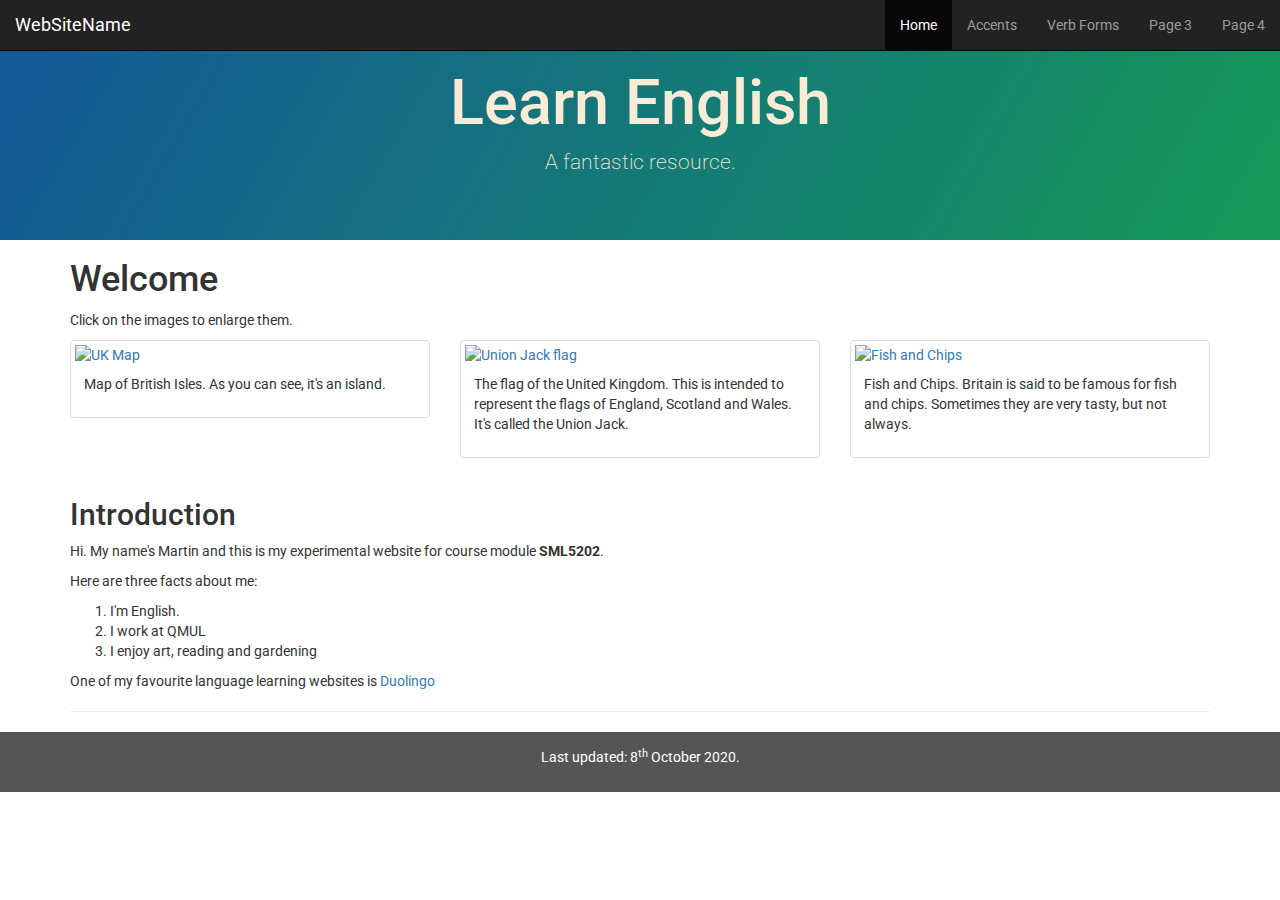
==== index.html @ fe7bf31f "Add files via upload" ====
<!DOCTYPE html>
<html lang="en">

<head>
<title>Martin's Test Page</title>

<link rel="stylesheet" href="https://maxcdn.bootstrapcdn.com/bootstrap/3.4.1/css/bootstrap.min.css">
<script src="https://ajax.googleapis.com/ajax/libs/jquery/3.5.1/jquery.min.js"></script>
<script src="https://maxcdn.bootstrapcdn.com/bootstrap/3.4.1/js/bootstrap.min.js"></script>    
<meta name="viewport" content="width=device-width, initial-scale=1">
<!--<link rel="stylesheet" href="styles.css">-->
<meta charset="UTF-8">

<!-- THIS IS WHERE YOU ADD YOUR OWN STYLE RULES -->
<style>
@import url('https://fonts.googleapis.com/css2?family=Roboto&display=swap');

body {
font-family: 'Roboto', sans-serif;
}

/* SET STYLES FOR BANNER */
.jumbotron {
	padding-top: 48px;
	padding-bottom: 48px;
	text-align: center;
	background: #392986;
	color: antiquewhite;
	background-image: linear-gradient(120deg, #155799, #159957);
	margin-bottom: 0px;
}

 /* remove rounded corners from navigation bar */
.navbar {
      /**margin-bottom: 0;**/
      border-radius: 0;
}


 /* Set black background color, white text and some padding */
    footer {
      background-color: #555;
      color: white;
      padding: 15px;
      text-align:center; 
}

</style>
</head>


<body>
<!-- THIS IS THE BANNER -->
<div class="jumbotron">
    <h1>Learn English</h1>
    <p>A fantastic resource.</p>
  </div>
 
<!-- THIS IS THE NAVIGATION BAR -->
<nav class="navbar navbar-inverse navbar-fixed-top">
  <div class="container-fluid">
    <div class="navbar-header">
     
      <button type="button" class="navbar-toggle" data-toggle="collapse" data-target="#myNavbar">
        <span class="icon-bar"></span>
        <span class="icon-bar"></span>
        <span class="icon-bar"></span>                        
      </button>
      
      <a class="navbar-brand" href="#">WebSiteName</a>
    </div>
     
    <div class="collapse navbar-collapse" id="myNavbar">
      <ul class="nav navbar-nav navbar-right">
      
      <li class="active"><a href="#">Home</a></li>
      <li><a href="accents.html">Accents</a></li>
      <li><a href="verbforms.html">Verb Forms</a></li>
      <li><a href="#">Page 3</a></li>
      <li><a href="#">Page 4</a></li>
    </ul>
    </div>
  </div>
</nav>

<!-- THIS IS THE MAIN SECTION OF THE PAGE -->
<div class="container">  
<h1>Welcome</h1>
  <p>Click on the images to enlarge them.</p>
  <div class="row">
    <div class="col-md-4">
      <div class="thumbnail">
        <a href="https://upload.wikimedia.org/wikipedia/commons/c/c3/Great_Britain_template.png" target="_blank">
          <img src="https://upload.wikimedia.org/wikipedia/commons/c/c3/Great_Britain_template.png" alt="UK Map" style="height:100%">
          <div class="caption">
            <p>Map of British Isles. As you can see, it's an island.</p>
          </div>
        </a>
      </div>
    </div>
    <div class="col-md-4">
      <div class="thumbnail">
        <a href="https://openclipart.org/download/313133/1546702438.svg" target="_blank">
          <img src="https://openclipart.org/download/313133/1546702438.svg" alt="Union Jack flag" style="height:100%">
          <div class="caption">
            <p>The flag of the United Kingdom. This is intended to represent the flags of England, Scotland and Wales. It's called the Union Jack.</p>
          </div>
        </a>
      </div>
    </div>
    <div class="col-md-4">
      <div class="thumbnail">
        <a href="https://upload.wikimedia.org/wikipedia/commons/thumb/4/40/Fish_and_chips_Portobello_Road.jpg/640px-Fish_and_chips_Portobello_Road.jpg" target="_blank">
          <img src="https://upload.wikimedia.org/wikipedia/commons/thumb/4/40/Fish_and_chips_Portobello_Road.jpg/640px-Fish_and_chips_Portobello_Road.jpg" alt="Fish and Chips" style="height:100%">
          <div class="caption">
            <p>Fish and Chips. Britain is said to be famous for fish and chips. Sometimes they are very tasty, but not always.</p>
          </div>
        </a>
      </div>
    </div>
  </div>
  
<h2>Introduction</h2>
<p>Hi. My name's Martin and this is my experimental website for course module <strong>SML5202</strong>.</p>
<p>Here are three facts about me:</p>
<ol>
<li>I'm English.</li>
<li>I work at QMUL</li>
<li>I enjoy art, reading and gardening</li>
</ol>
<p>One of my favourite language learning websites is&nbsp;<a href="https://www.duolingo.com">Duolingo</a></p>
<hr />
</div>


<!-- THIS IS THE FOOTER SECTION OF THE PAGE -->

<footer>
<p>Last updated: 8<sup>th</sup> October 2020.</p>
</footer>



<!-- THIS IS THE END OF THE CONTENT SECTIONS. DO NOT PUT ANYTHING AFTER HERE -->

</body>
</html>
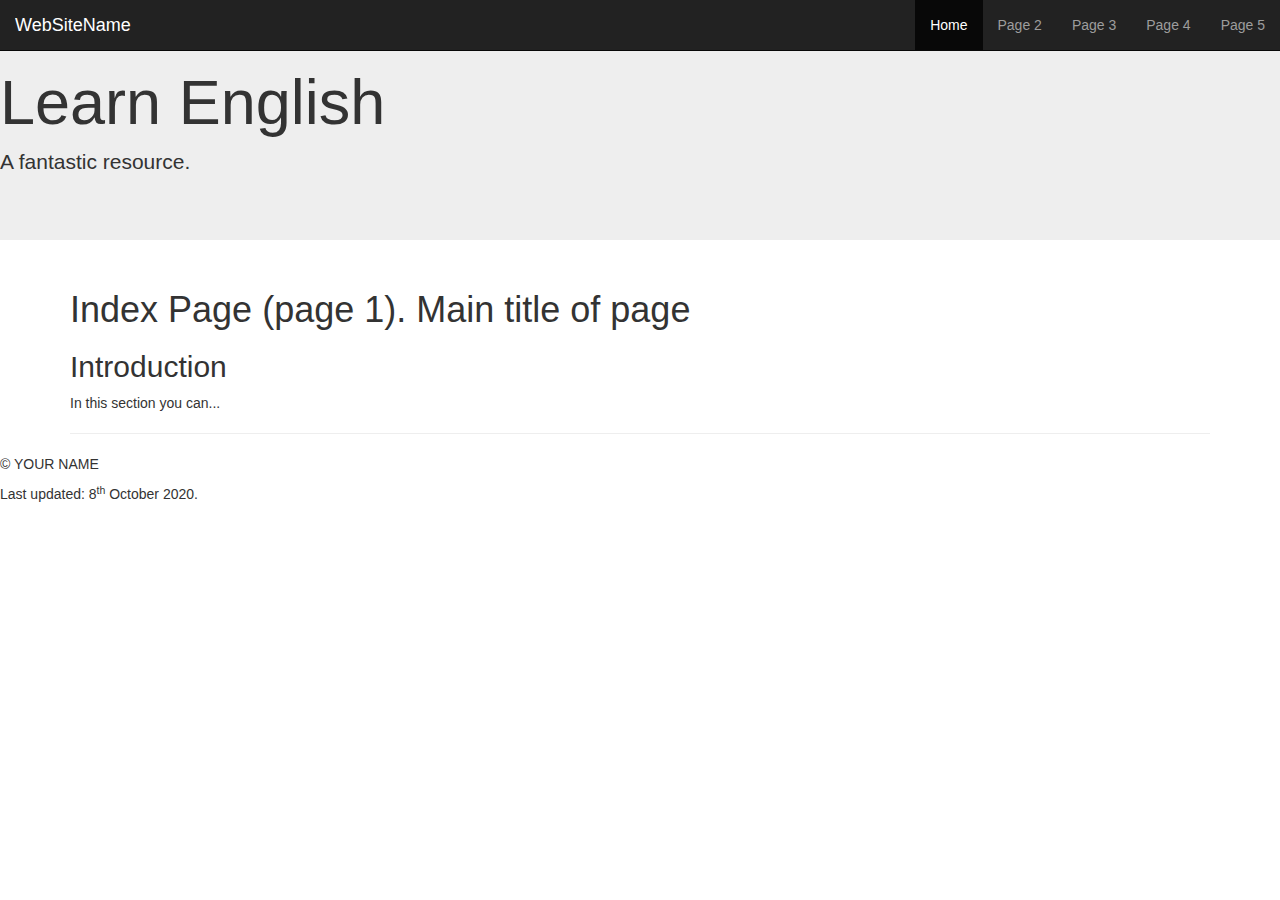
==== commit a9b6c41e: "Update index.html" ====
--- a/index.html
+++ b/index.html
@@ -2,55 +2,20 @@
 <html lang="en">
 
 <head>
-<title>Martin's Test Page</title>
+<title>My SML5202 Webstite Page 2</title>
 
 <link rel="stylesheet" href="https://maxcdn.bootstrapcdn.com/bootstrap/3.4.1/css/bootstrap.min.css">
 <script src="https://ajax.googleapis.com/ajax/libs/jquery/3.5.1/jquery.min.js"></script>
 <script src="https://maxcdn.bootstrapcdn.com/bootstrap/3.4.1/js/bootstrap.min.js"></script>    
 <meta name="viewport" content="width=device-width, initial-scale=1">
-<!--<link rel="stylesheet" href="styles.css">-->
+<link rel="stylesheet" href="styles.css">
 <meta charset="UTF-8">
 
-<!-- THIS IS WHERE YOU ADD YOUR OWN STYLE RULES -->
-<style>
-@import url('https://fonts.googleapis.com/css2?family=Roboto&display=swap');
-
-body {
-font-family: 'Roboto', sans-serif;
-}
-
-/* SET STYLES FOR BANNER */
-.jumbotron {
-	padding-top: 48px;
-	padding-bottom: 48px;
-	text-align: center;
-	background: #392986;
-	color: antiquewhite;
-	background-image: linear-gradient(120deg, #155799, #159957);
-	margin-bottom: 0px;
-}
-
- /* remove rounded corners from navigation bar */
-.navbar {
-      /**margin-bottom: 0;**/
-      border-radius: 0;
-}
-
-
- /* Set black background color, white text and some padding */
-    footer {
-      background-color: #555;
-      color: white;
-      padding: 15px;
-      text-align:center; 
-}
-
-</style>
 </head>
 
 
 <body>
-<!-- THIS IS THE BANNER -->
+<!-- THIS IS THE BANNER YOU CAN CHANGE THE TEXT TO REFLECT THE NAME OF YOUR WEBSITE -->
 <div class="jumbotron">
     <h1>Learn English</h1>
     <p>A fantastic resource.</p>
@@ -72,83 +37,39 @@
      
     <div class="collapse navbar-collapse" id="myNavbar">
       <ul class="nav navbar-nav navbar-right">
-      
-      <li class="active"><a href="#">Home</a></li>
-      <li><a href="accents.html">Accents</a></li>
-      <li><a href="verbforms.html">Verb Forms</a></li>
-      <li><a href="#">Page 3</a></li>
-      <li><a href="#">Page 4</a></li>
+
+<!-- THESE ARE THE LINKS BETWEEN YOUR PAGES. IF YOU CHANGE A PAGE NAME, YOU MUST CHANGE THE ENTRIES ACCORDINGLY -->
+	      
+      <li class="active"><a href="index.html">Home</a></li>
+      <li><a href="page2.html">Page 2</a></li>
+      <li><a href="page3.html">Page 3</a></li>
+      <li><a href="page4.html">Page 4</a></li>
+      <li><a href="page5.html">Page 5</a></li>
     </ul>
     </div>
   </div>
 </nav>
 
-<!-- THIS IS THE MAIN SECTION OF THE PAGE -->
-<div class="container">  
-<h1>Welcome</h1>
-  <p>Click on the images to enlarge them.</p>
-  <div class="row">
-    <div class="col-md-4">
-      <div class="thumbnail">
-        <a href="https://upload.wikimedia.org/wikipedia/commons/c/c3/Great_Britain_template.png" target="_blank">
-          <img src="https://upload.wikimedia.org/wikipedia/commons/c/c3/Great_Britain_template.png" alt="UK Map" style="height:100%">
-          <div class="caption">
-            <p>Map of British Isles. As you can see, it's an island.</p>
-          </div>
-        </a>
-      </div>
-    </div>
-    <div class="col-md-4">
-      <div class="thumbnail">
-        <a href="https://openclipart.org/download/313133/1546702438.svg" target="_blank">
-          <img src="https://openclipart.org/download/313133/1546702438.svg" alt="Union Jack flag" style="height:100%">
-          <div class="caption">
-            <p>The flag of the United Kingdom. This is intended to represent the flags of England, Scotland and Wales. It's called the Union Jack.</p>
-          </div>
-        </a>
-      </div>
-    </div>
-    <div class="col-md-4">
-      <div class="thumbnail">
-        <a href="https://upload.wikimedia.org/wikipedia/commons/thumb/4/40/Fish_and_chips_Portobello_Road.jpg/640px-Fish_and_chips_Portobello_Road.jpg" target="_blank">
-          <img src="https://upload.wikimedia.org/wikipedia/commons/thumb/4/40/Fish_and_chips_Portobello_Road.jpg/640px-Fish_and_chips_Portobello_Road.jpg" alt="Fish and Chips" style="height:100%">
-          <div class="caption">
-            <p>Fish and Chips. Britain is said to be famous for fish and chips. Sometimes they are very tasty, but not always.</p>
-          </div>
-        </a>
-      </div>
-    </div>
-  </div>
-  
+<!-- THIS IS THE MAIN SECTION OF THE PAGE WEHRE YOU PUT YOUR CODE, TEXT, VIDEOS ETC. ON THE PAGE -->
+<div class="container"> 
+	
+<!-- PUT YOUR CONTENT BELOW HERE -->	
+<h1>Index Page (page 1). Main title of page</h1>
 <h2>Introduction</h2>
-<p>Hi. My name's Martin and this is my experimental website for course module <strong>SML5202</strong>.</p>
-<p>Here are three facts about me:</p>
-<ol>
-<li>I'm English.</li>
-<li>I work at QMUL</li>
-<li>I enjoy art, reading and gardening</li>
-</ol>
-<p>One of my favourite language learning websites is&nbsp;<a href="https://www.duolingo.com">Duolingo</a></p>
+<p>In this section you can...</p>
 <hr />
+	
+<!-- PUT YOUR CONTENT ABOVE HERE -->
 </div>
 
-
 <!-- THIS IS THE FOOTER SECTION OF THE PAGE -->
-
 <footer>
+	<p>&copy; YOUR NAME</p>	
 <p>Last updated: 8<sup>th</sup> October 2020.</p>
 </footer>
-
 
 
 <!-- THIS IS THE END OF THE CONTENT SECTIONS. DO NOT PUT ANYTHING AFTER HERE -->
 
 </body>
 </html>
-
-
-
-
-
-
-
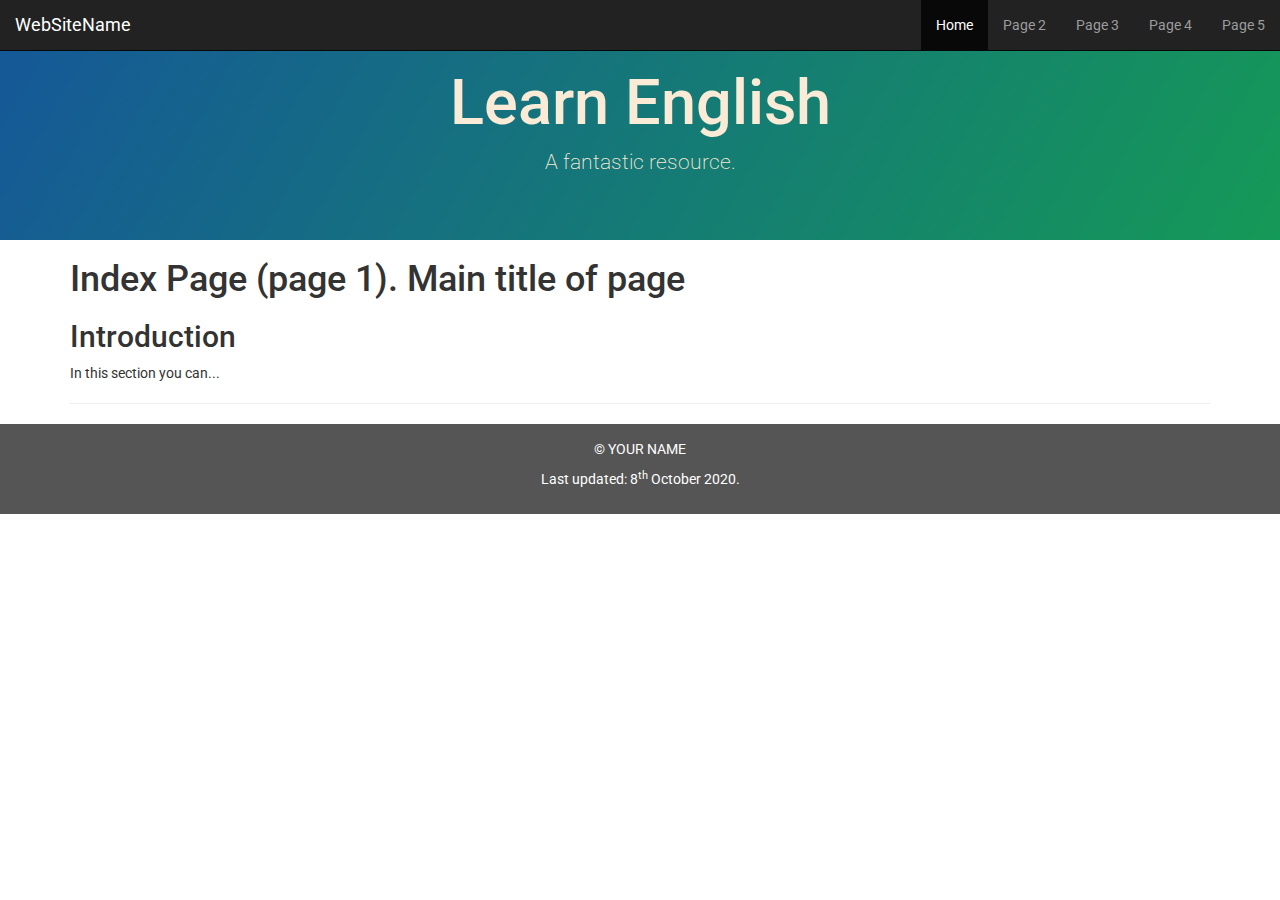
==== commit aa9d49e1: "Update index.html" ====
--- a/index.html
+++ b/index.html
@@ -8,7 +8,7 @@
 <script src="https://ajax.googleapis.com/ajax/libs/jquery/3.5.1/jquery.min.js"></script>
 <script src="https://maxcdn.bootstrapcdn.com/bootstrap/3.4.1/js/bootstrap.min.js"></script>    
 <meta name="viewport" content="width=device-width, initial-scale=1">
-<link rel="stylesheet" href="styles.css">
+<link rel="stylesheet" href="css/styles.css">
 <meta charset="UTF-8">
 
 </head>
--- a/css/styles.css
+++ b/css/styles.css
@@ -0,0 +1,34 @@
+/* SET FONT FOR WEBSITE */
+@import url('https://fonts.googleapis.com/css2?family=Roboto&display=swap');
+
+body {
+font-family: 'Roboto', sans-serif;
+}
+
+
+/* SET STYLES FOR BANNER */
+.jumbotron {
+	padding-top: 48px;
+	padding-bottom: 48px;
+	text-align: center;
+	background: #392986;
+	color: antiquewhite;
+	background-image: linear-gradient(120deg, #155799, #159957);
+	margin-bottom: 0px;
+}
+
+
+ /* remove rounded corners from navigation bar */
+.navbar {
+      /**margin-bottom: 0;**/
+      border-radius: 0;
+}
+
+
+ /* Set black background color, white text and some padding */
+    footer {
+      background-color: #555;
+      color: white;
+      padding: 15px;
+      text-align:center; 
+}
